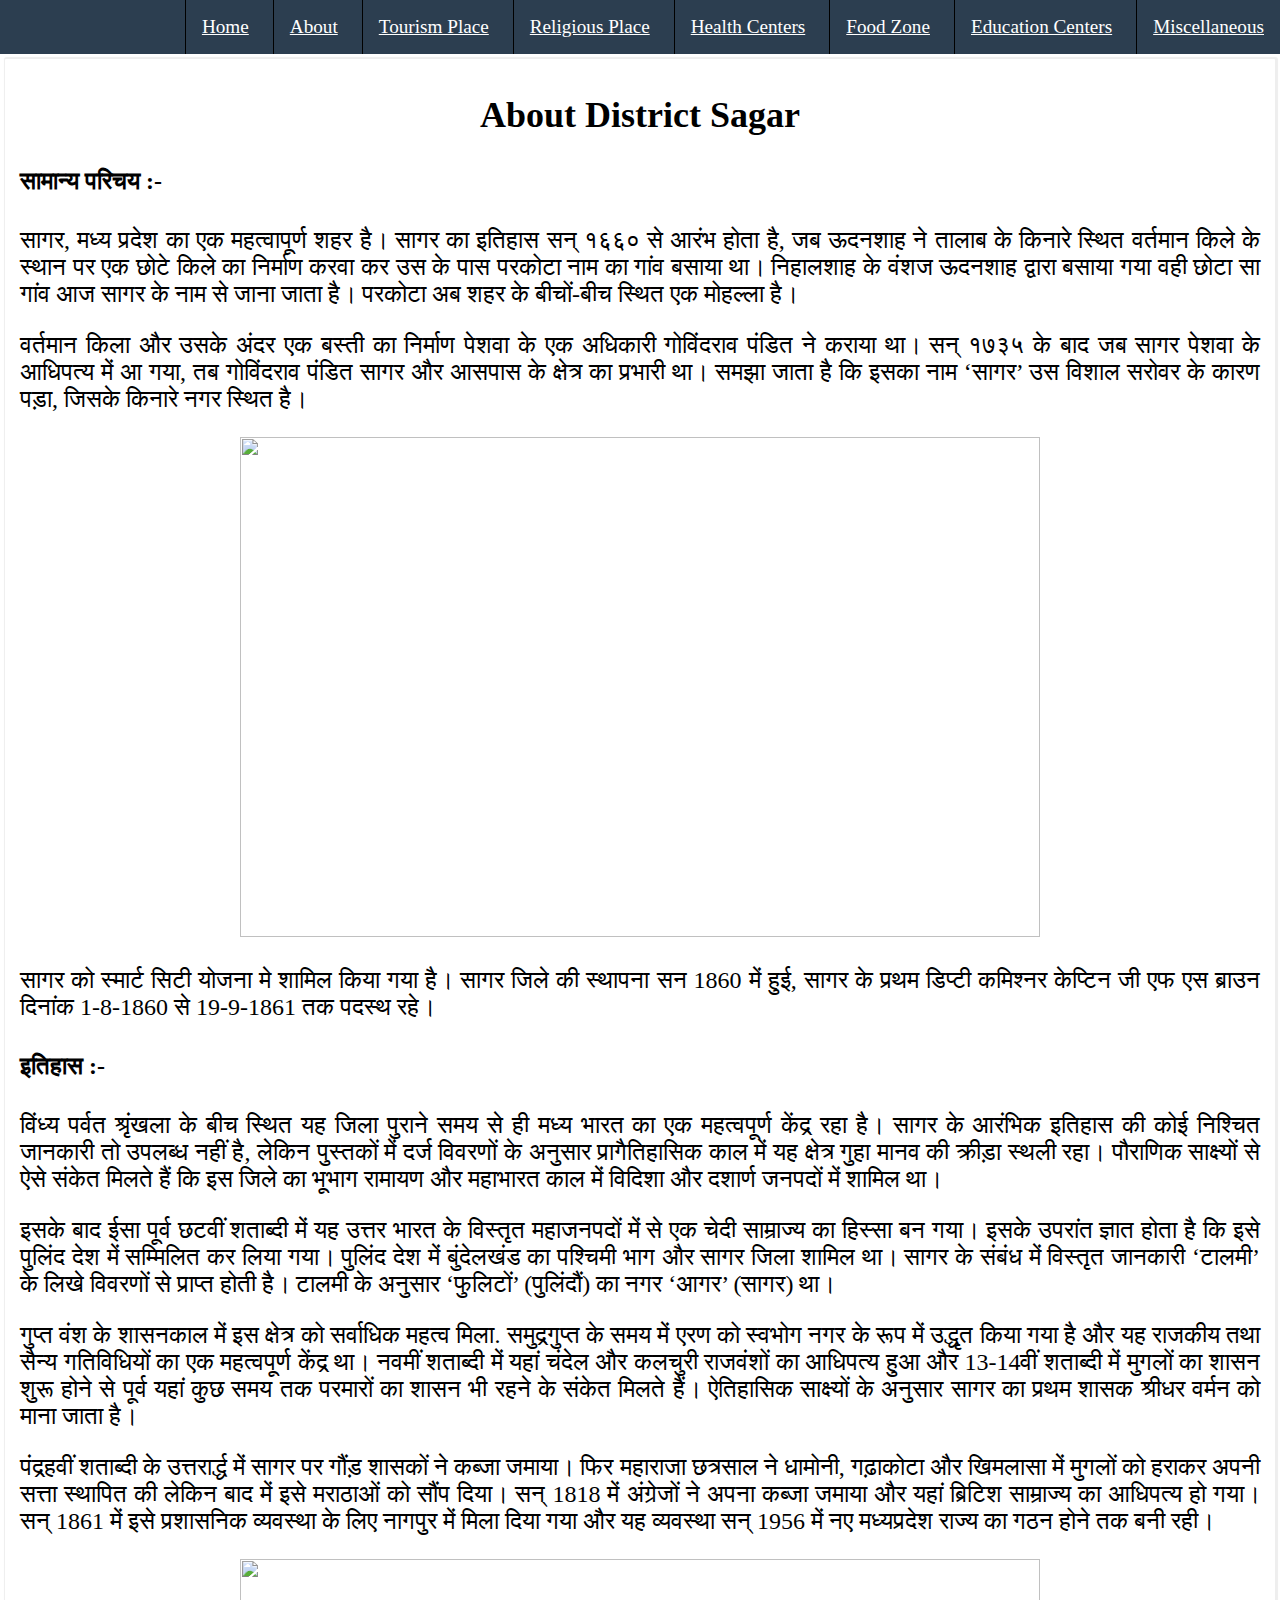
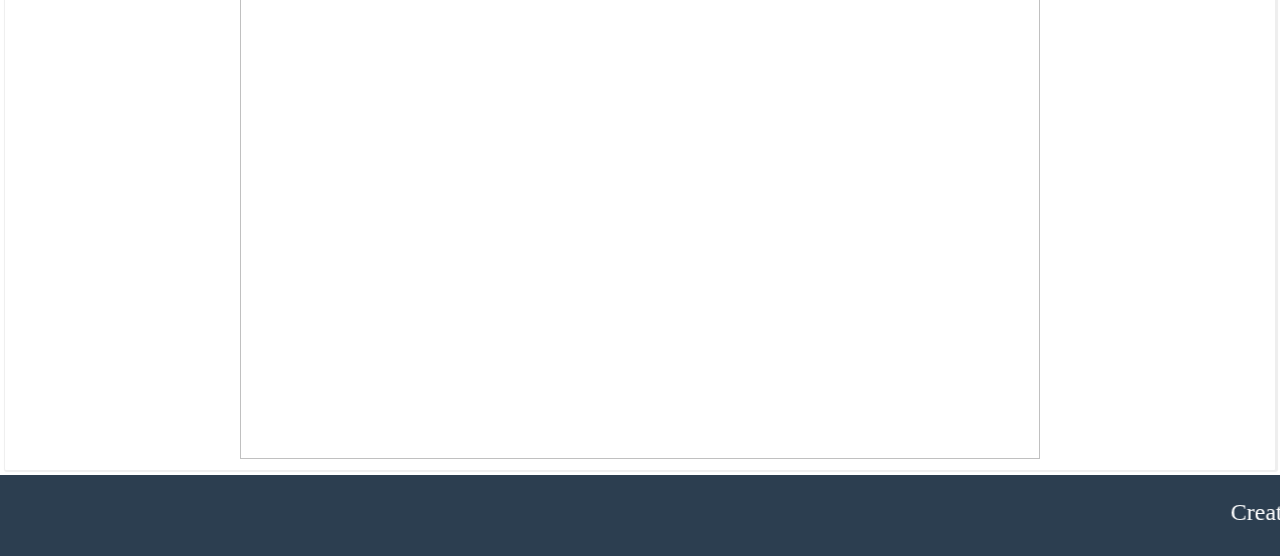
==== about.html @ f52774c4 "Add files via upload" ====
<!DOCTYPE html>
<html lang="en">
<head>
<title>About us
</title>
<link rel="icon" href="Image/logo.jpg">
<link rel="stylesheet" href="about.css">
</head>
<body>
	<div class="nav">
		<ul>
		<li> <a href="sagar.html">Home </a></li>
		<li> <a href="about.html">About </a></li>
		<li> <a href="tourism.html">Tourism Place</a></li>
		<li> <a href="temple.html">Religious Place</a></li>
		<li> <a href="hospital.html">Health Centers</a></li>
		<li> <a href="hotel.html">Food Zone</a></li>
		<li> <a href="college.html">Education Centers</a></li>
		<li> <a href="miscellaneous.html">Miscellaneous</a></li>
		</ul>
    </div>
	<div class="about">
	<h2><center>About District Sagar </center></h2>
	<h4>सामान्य परिचय :- </h4><p>
सागर, मध्य प्रदेश का एक महत्वापूर्ण शहर है। सागर का इतिहास सन् १६६० से आरंभ होता है, जब ऊदनशाह ने तालाब के किनारे स्थित वर्तमान किले के स्थान पर एक छोटे किले का निर्माण करवा कर उस के पास परकोटा नाम का गांव बसाया था। निहालशाह के वंशज ऊदनशाह द्वारा बसाया गया वही छोटा सा गांव आज सागर के नाम से जाना जाता है। परकोटा अब शहर के बीचों-बीच स्थित एक मोहल्ला है।</p>

<p>वर्तमान किला और उसके अंदर एक बस्ती का निर्माण पेशवा के एक अधिकारी गोविंदराव पंडित ने कराया था। सन् १७३५ के बाद जब सागर पेशवा के आधिपत्य में आ गया, तब गोविंदराव पंडित सागर और आसपास के क्षेत्र का प्रभारी था। समझा जाता है कि इसका नाम ‘सागर’ उस विशाल सरोवर के कारण पड़ा, जिसके किनारे नगर स्थित है।</p>
<center><img src="Image/about/sagar3.jpg" height="500" width="800"></center>
<p>सागर को स्मार्ट सिटी योजना मे शामिल किया गया है। सागर जिले की स्थापना सन 1860 में हुई, सागर के प्रथम डिप्टी कमिश्नर केप्टिन जी एफ एस ब्राउन दिनांक 1-8-1860 से 19-9-1861 तक पदस्थ रहे। </p>

<h4>इतिहास :- </h4><p>
विंध्य पर्वत श्रृंखला के बीच स्थित यह जिला पुराने समय से ही मध्य भारत का एक महत्वपूर्ण केंद्र रहा है। सागर के आरंभिक इतिहास की कोई निश्चित जानकारी तो उपलब्ध नहीं है, लेकिन पुस्तकों में दर्ज विवरणों के अनुसार प्रागैतिहासिक काल में यह क्षेत्र गुहा मानव की क्रीड़ा स्थली रहा। पौराणिक साक्ष्यों से ऐसे संकेत मिलते हैं कि इस जिले का भूभाग रामायण और महाभारत काल में विदिशा और दशार्ण जनपदों में शामिल था।</p>

<p>इसके बाद ईसा पूर्व छटवीं शताब्दी में यह उत्तर भारत के विस्तृत महाजनपदों में से एक चेदी साम्राज्‍य का हिस्सा बन गया। इसके उपरांत ज्ञात होता है कि इसे पुलिंद देश में सम्मिलित कर लिया गया। पुलिंद देश में बुंदेलखंड का पश्चिमी भाग और सागर जिला शामिल था। सागर के संबंध में विस्तृत जानकारी ‘टालमी’ के लिखे विवरणों से प्राप्त होती है। टालमी के अनुसार ‘फुलिटों’ (पुलिंदौं) का नगर ‘आगर’ (सागर) था।</p>

<p>गुप्त वंश के शासनकाल में इस क्षेत्र को सर्वाधिक महत्व मिला. समुद्रगुप्त के समय में एरण को स्वभोग नगर के रूप में उद्धृत किया गया है और यह राजकीय तथा सैन्य गतिविधियों का एक महत्वपूर्ण केंद्र था। नवमीं शताब्दी में यहां चंदेल और कलचुरी राजवंशों का आधिपत्य हुआ और 13-14वीं शताब्दी में मुगलों का शासन शुरू होने से पूर्व यहां कुछ समय तक परमारों का शासन भी रहने के संकेत मिलते हैं। ऐतिहासिक साक्ष्‍यों के अनुसार सागर का प्रथम शासक श्रीधर वर्मन को माना जाता है।</p>


<p>पंद्रहवीं शताब्दी के उत्तरार्द्ध में सागर पर गौंड़ शासकों ने कब्जा जमाया। फिर महाराजा छत्रसाल ने धामोनी, गढ़ाकोटा और खिमलासा में मुगलों को हराकर अपनी सत्ता स्थापित की लेकिन बाद में इसे मराठाओं को सौंप दिया। सन् 1818 में अंग्रेजों ने अपना कब्जा जमाया और यहां ब्रिटिश साम्राज्‍य का आधिपत्य हो गया। सन् 1861 में इसे प्रशासनिक व्यवस्था के लिए नागपुर में मिला दिया गया और यह व्यवस्था सन् 1956 में नए मध्यप्रदेश राज्‍य का गठन होने तक बनी रही।</p>
<center> <img src="Image/about/overviewsagar.jpg" height="500" width="800"> </center>
</div>
 <footer class="footer">
        	<marquee><p> Created by:- Shoonye Technologies Pvt.Ltd.&nbsp:&nbsp; Contact No.-XXXXXXXXXX</p></marquee>
        </footer>	
</body>
</html>
---- about.css ----
body {
	background-position: cover;
	color: black;
	text-align: center;
	font-size: 24px;
	font-family:serif;
	padding: 0px;
	margin: 0px;
}
.nav a {
	color: white;
}
.nav  {
background-color: #2C3E50;	
width: 100;
}

.nav a:visited {
	color: #CD6155;
}

.nav ul{
	margin: 0px;
	padding: 0px;
	list-style-type: none;
	font-size: 2rem;
}

.nav ul li{
	padding: 16px;
	text-align: center;
	font-size: 1.2rem;
	border-bottom: 1px solid black;
	transition: background-color 0.5s;

}
.nav ul li:hover {
	background-color: #4286f4;
}
.about {
	display: inline-block;
	background: #fff;
    margin: 5px;
    padding: 5px;
    padding-left: 15px;
    padding-right: 15px;
    box-shadow: 1px 0px 1px 2px #eee;
    border-radius: 1px;
	text-align: justify; 
}
.footer {
	font-size: 1.5rem;
	font-family: serif;
	color: white;
	background-color: #2C3E50;
}
.centered-container {
	position: center;
 	max-width: 1020px;
	margin: 0px auto;
	padding: 0px 16px;
 }

 .single-service {
 	text-align: center;
 	margin-bottom: 32px;
 }

@media screen and (min-width: 700px) {
	.nav ul {
		text-align: right;
	}
    .nav ul li {
		display: inline-block;
		border-bottom: 0px;
		border-left: 1px solid black;
		text-align: left;
	}
	.single-service {
		width: 40%;
		float: left;
	}

}
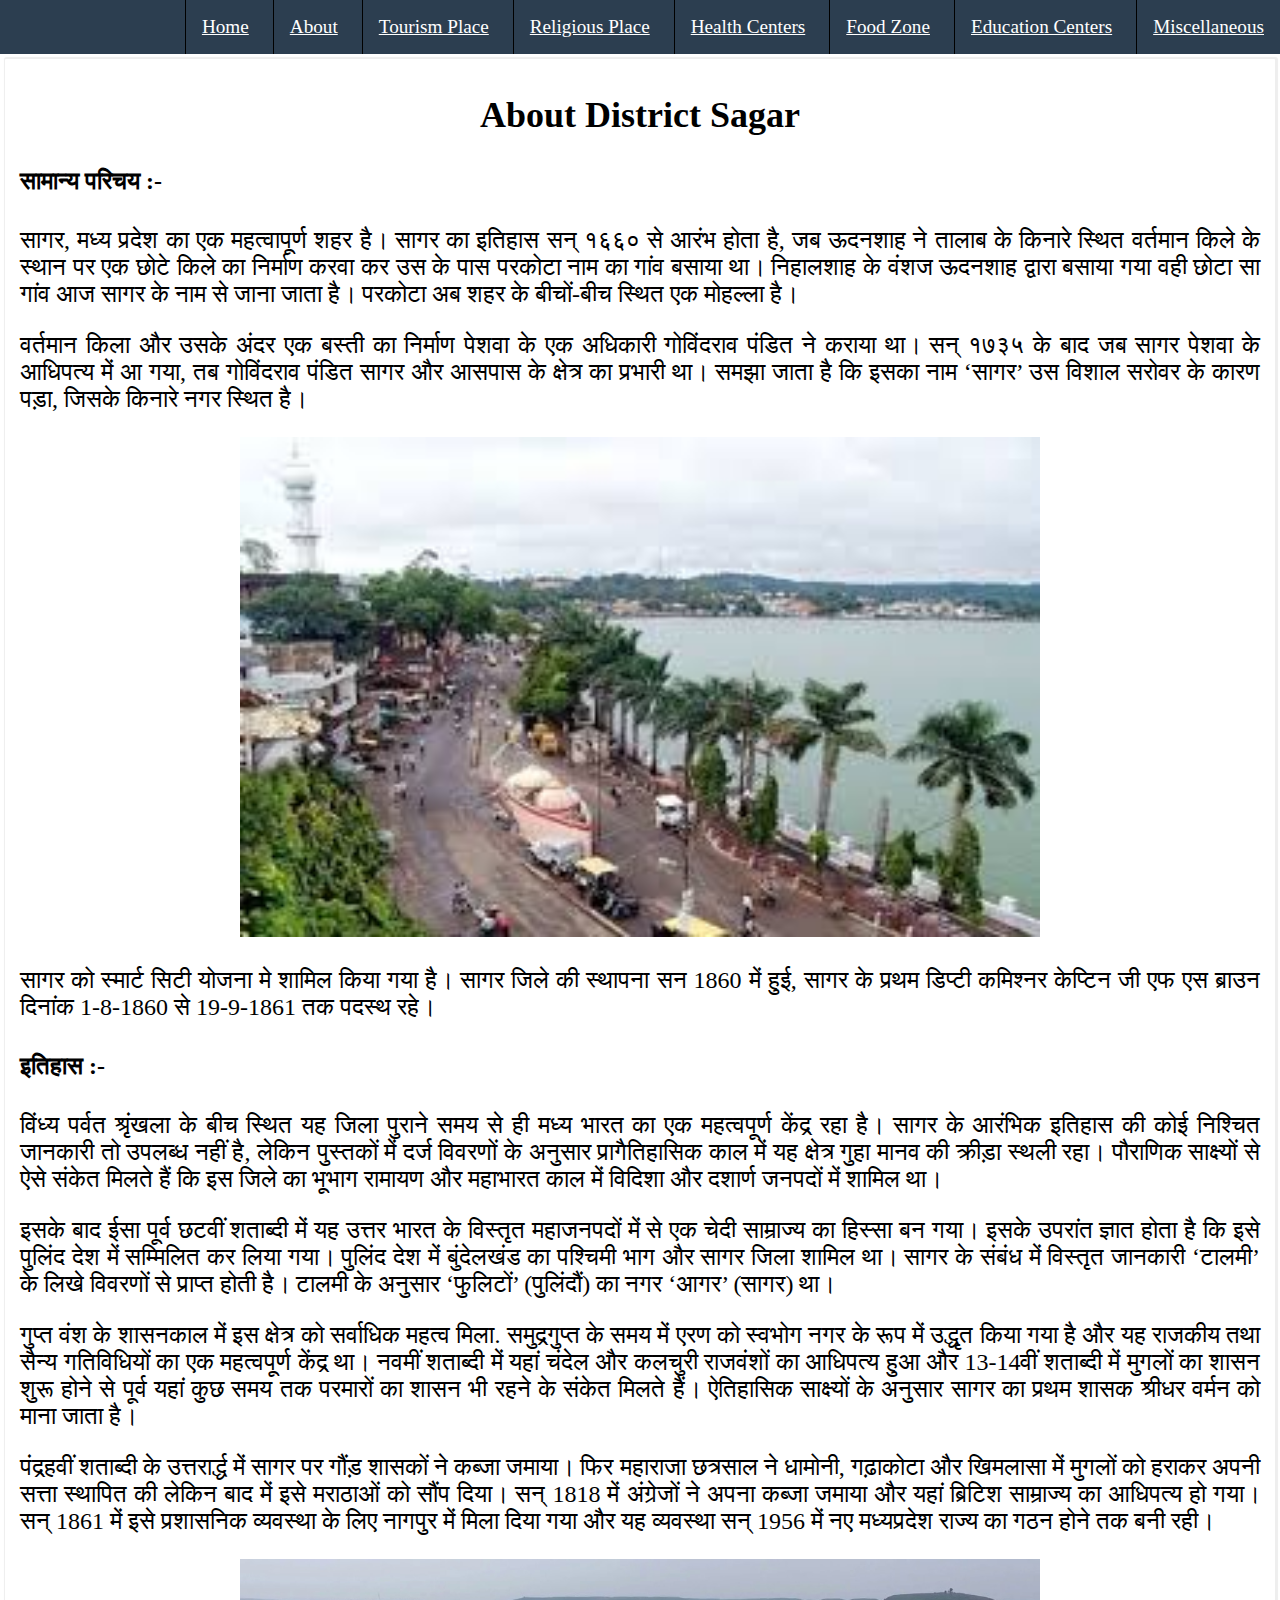
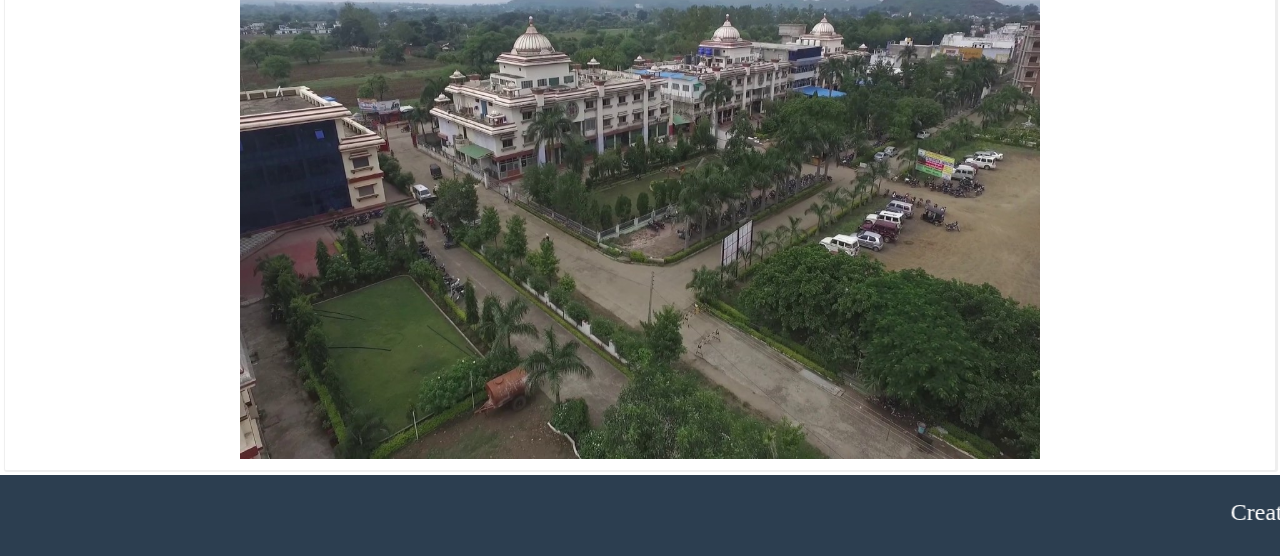
==== commit 28622989: "Change Image Path" ====
--- a/about.html
+++ b/about.html
@@ -25,7 +25,7 @@
 सागर, मध्य प्रदेश का एक महत्वापूर्ण शहर है। सागर का इतिहास सन् १६६० से आरंभ होता है, जब ऊदनशाह ने तालाब के किनारे स्थित वर्तमान किले के स्थान पर एक छोटे किले का निर्माण करवा कर उस के पास परकोटा नाम का गांव बसाया था। निहालशाह के वंशज ऊदनशाह द्वारा बसाया गया वही छोटा सा गांव आज सागर के नाम से जाना जाता है। परकोटा अब शहर के बीचों-बीच स्थित एक मोहल्ला है।</p>
 
 <p>वर्तमान किला और उसके अंदर एक बस्ती का निर्माण पेशवा के एक अधिकारी गोविंदराव पंडित ने कराया था। सन् १७३५ के बाद जब सागर पेशवा के आधिपत्य में आ गया, तब गोविंदराव पंडित सागर और आसपास के क्षेत्र का प्रभारी था। समझा जाता है कि इसका नाम ‘सागर’ उस विशाल सरोवर के कारण पड़ा, जिसके किनारे नगर स्थित है।</p>
-<center><img src="Image/about/sagar3.jpg" height="500" width="800"></center>
+<center><img src="about/sagar3.jpg" height="500" width="800"></center>
 <p>सागर को स्मार्ट सिटी योजना मे शामिल किया गया है। सागर जिले की स्थापना सन 1860 में हुई, सागर के प्रथम डिप्टी कमिश्नर केप्टिन जी एफ एस ब्राउन दिनांक 1-8-1860 से 19-9-1861 तक पदस्थ रहे। </p>
 
 <h4>इतिहास :- </h4><p>
@@ -37,7 +37,7 @@
 
 
 <p>पंद्रहवीं शताब्दी के उत्तरार्द्ध में सागर पर गौंड़ शासकों ने कब्जा जमाया। फिर महाराजा छत्रसाल ने धामोनी, गढ़ाकोटा और खिमलासा में मुगलों को हराकर अपनी सत्ता स्थापित की लेकिन बाद में इसे मराठाओं को सौंप दिया। सन् 1818 में अंग्रेजों ने अपना कब्जा जमाया और यहां ब्रिटिश साम्राज्‍य का आधिपत्य हो गया। सन् 1861 में इसे प्रशासनिक व्यवस्था के लिए नागपुर में मिला दिया गया और यह व्यवस्था सन् 1956 में नए मध्यप्रदेश राज्‍य का गठन होने तक बनी रही।</p>
-<center> <img src="Image/about/overviewsagar.jpg" height="500" width="800"> </center>
+<center> <img src="about/overviewsagar.jpg" height="500" width="800"> </center>
 </div>
  <footer class="footer">
         	<marquee><p> Created by:- Shoonye Technologies Pvt.Ltd.&nbsp:&nbsp; Contact No.-XXXXXXXXXX</p></marquee>
